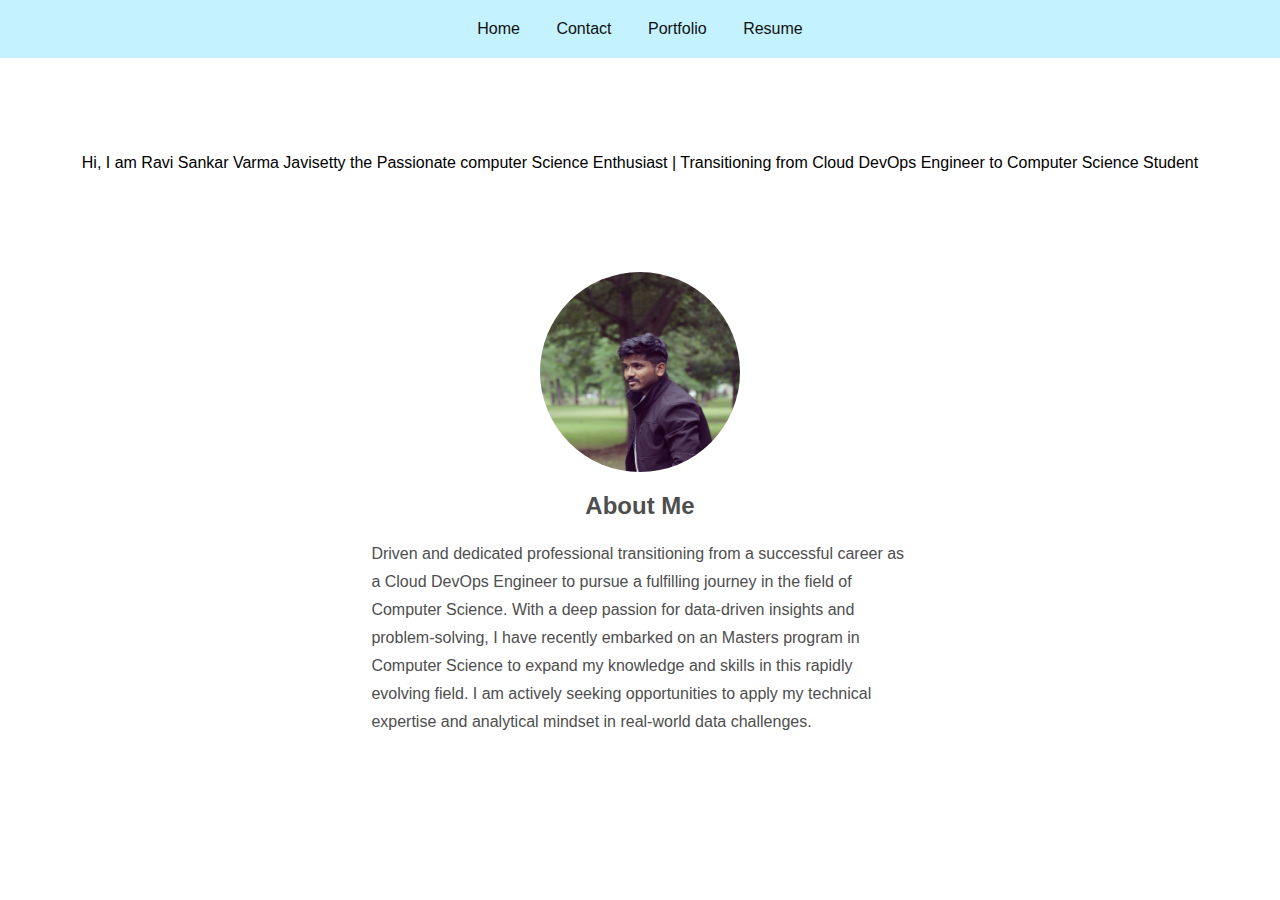
==== lab02/html/About.html @ f8424663 "I uploaded assignment2 here" ====
<html>
    <head>
        <link rel="stylesheet" href="../style/style.css">
    </head>
    <body>

        <div id="header">
            <!-- <h1>Welcome to My Page</h1> -->
                <a href="About.html">Home</a>
                <a href="Contact.html">Contact</a>
                <a href="Portfolio.html">Portfolio</a>
                <a href="../files/Resume.pdf">Resume</a>


          </div>
        <div>
            <p style="padding: 80px;text-align: center;">Hi, I am Ravi Sankar Varma Javisetty the Passionate computer Science Enthusiast | Transitioning from Cloud DevOps Engineer to Computer Science Student</p>

            <div id="aboutme">
              <img id="profile-photo" src="../files/cloud.jpg" alt="Profile Photo">
            
              <div>
                <h2 style="text-align: center;">About Me</h2>
                <p >
                    Driven and dedicated professional transitioning from a successful career as a Cloud DevOps Engineer to pursue a fulfilling journey in the field of Computer Science. With a deep passion for data-driven insights and problem-solving, I have recently embarked on an Masters program in Computer Science to expand my knowledge and skills in this rapidly evolving field. I am actively seeking opportunities to apply my technical expertise and analytical mindset in real-world data challenges.
                </p>
              </div>
        </div>

    </body>
</html>
---- lab02/style/style.css ----
body 
{
    font-family: Arial, sans-serif;
    margin: 0;
    padding: 0;
}
a
{
    padding: 14px 16px;
    text-decoration: none;
    color: #101010;
}
a:hover 
{
    background: #ffffff;
    color: black;
}

#header 
{
    background-color: #c4f2ff;
    padding: 20px;
    text-align: center;
    /* margin: 151.400; */
}
#profile-photo 
{
    width: 200px;
    height: 200px;
    border-radius: 50%;
    margin: 20px auto;
    display: block;
}
#Portfolio
{
    
    text-align: center;
    font-family: "Lato",Arial,sans-serif;
    color: #4e4e4e;
    font-size: 1em;
    line-height: 1.75em;
    vertical-align: baseline;
    background: transparent;
}
#aboutme
{
    text-align: left;
    padding-left: 220px;
    padding-right: 220px;
    margin-left: 151.400px;
    margin-right: 151.400px;
    font-family: "Lato",Arial,sans-serif;
    color: #4e4e4e;
    font-size: 1em;
    line-height: 1.75em;
    vertical-align: baseline;
    background: transparent;

}

/* contact me  */
label
{
    text-align: left;
    padding:220px;
    margin-left: 230;
    font-family: "Lato",Arial,sans-serif;
}

input, select, textarea {
    margin-left: 450px;
    width: 50%;
    padding: 12px;
    border: 1px solid #ccc;
    border-radius: 4px;
    box-sizing: border-box;
    margin-top: 6px;
    margin-bottom: 16px;
    resize: vertical;
  }
  input[type=submit] {
    background-color: #04AA6D;
    color: white;
    padding: 12px 20px;
    border: none;
    border-radius: 4px;
    cursor: pointer;
    width: 90px;

  }
  
  input[type=submit]:hover {
    background-color: #45a049;
  }
  
  .container {
    border-radius: 5px;
    background-color: #ffffff;
    padding: 20px;
  }
  #separator
  {
    padding-left: 300px;
    margin-left: 151.400px;
    margin-right: 151.400px;
  }
  /* #socialmedia
  {
    padding-top:30px;
    padding-left: 300px;
    padding-right: 300px;
    padding-bottom: 20px; 
    margin-left: 151.400px;
    margin-right: 151.400px;
  } */
  #socialmedia
  {
    float:right;
    padding-right: 270px;
    padding-top: 20px;
}

  #flex
  {
    display: flex;
  }
  #titlecontact
  {
    padding-top:20px;
    padding-left: 500px;
    padding-right: 300px;
    padding-bottom: 20px; 
    margin-left: 151.400px;
    margin-right: 151.400px; 
  }
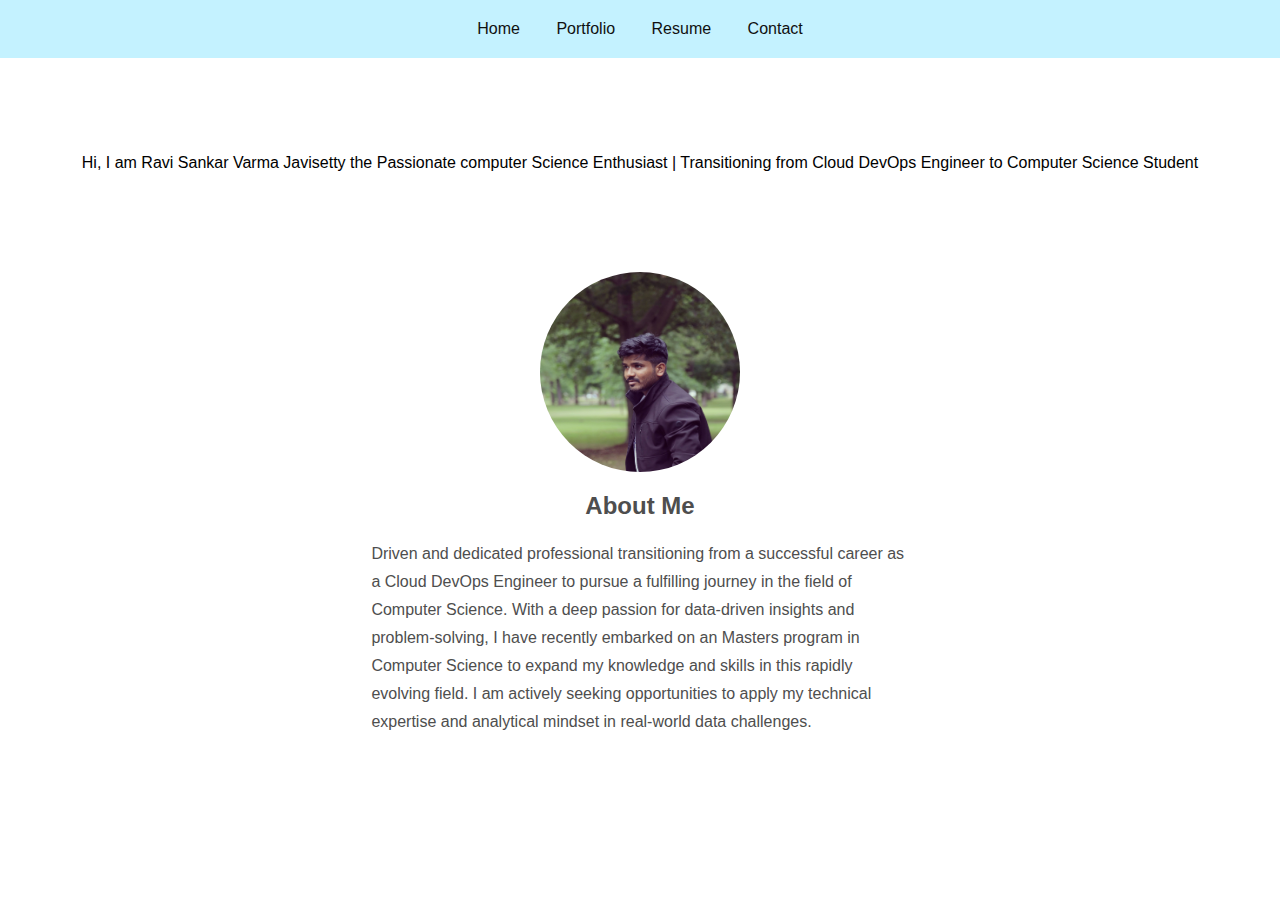
==== commit ddc96eae: "New changes" ====
--- a/lab02/html/About.html
+++ b/lab02/html/About.html
@@ -1,31 +1,35 @@
-<html>
-    <head>
-        <link rel="stylesheet" href="../style/style.css">
-    </head>
-    <body>
+<!DOCTYPE html>
+<html lang="en">
+<head>
+    <meta charset="UTF-8">
+    <meta name="viewport" content="width=device-width, initial-scale=1.0">
+    <title>Document</title>
+    <link rel="stylesheet" href="../style/style.css">
+</head>
+<body>
 
-        <div id="header">
-            <!-- <h1>Welcome to My Page</h1> -->
-                <a href="About.html">Home</a>
-                <a href="Contact.html">Contact</a>
-                <a href="Portfolio.html">Portfolio</a>
-                <a href="../files/Resume.pdf">Resume</a>
+    <div id="header">
+        <!-- <h1>Welcome to My Page</h1> -->
+        <a href="About.html">Home</a>
+        <a href="Portfolio.html">Portfolio</a>
+        <a href="../files/Resume.pdf">Resume</a>
+        <a href="Contact.html">Contact</a>
 
 
+      </div>
+    <div>
+        <p style="padding: 80px;text-align: center;">Hi, I am Ravi Sankar Varma Javisetty the Passionate computer Science Enthusiast | Transitioning from Cloud DevOps Engineer to Computer Science Student</p>
+
+        <div id="aboutme">
+          <img id="profile-photo" src="../files/cloud.jpg" alt="Profile Photo">
+        
+          <div>
+            <h2 style="text-align: center;">About Me</h2>
+            <p >
+                Driven and dedicated professional transitioning from a successful career as a Cloud DevOps Engineer to pursue a fulfilling journey in the field of Computer Science. With a deep passion for data-driven insights and problem-solving, I have recently embarked on an Masters program in Computer Science to expand my knowledge and skills in this rapidly evolving field. I am actively seeking opportunities to apply my technical expertise and analytical mindset in real-world data challenges.
+            </p>
           </div>
-        <div>
-            <p style="padding: 80px;text-align: center;">Hi, I am Ravi Sankar Varma Javisetty the Passionate computer Science Enthusiast | Transitioning from Cloud DevOps Engineer to Computer Science Student</p>
+    </div>
 
-            <div id="aboutme">
-              <img id="profile-photo" src="../files/cloud.jpg" alt="Profile Photo">
-            
-              <div>
-                <h2 style="text-align: center;">About Me</h2>
-                <p >
-                    Driven and dedicated professional transitioning from a successful career as a Cloud DevOps Engineer to pursue a fulfilling journey in the field of Computer Science. With a deep passion for data-driven insights and problem-solving, I have recently embarked on an Masters program in Computer Science to expand my knowledge and skills in this rapidly evolving field. I am actively seeking opportunities to apply my technical expertise and analytical mindset in real-world data challenges.
-                </p>
-              </div>
-        </div>
-
-    </body>
-</html>+</body>
+</html>
